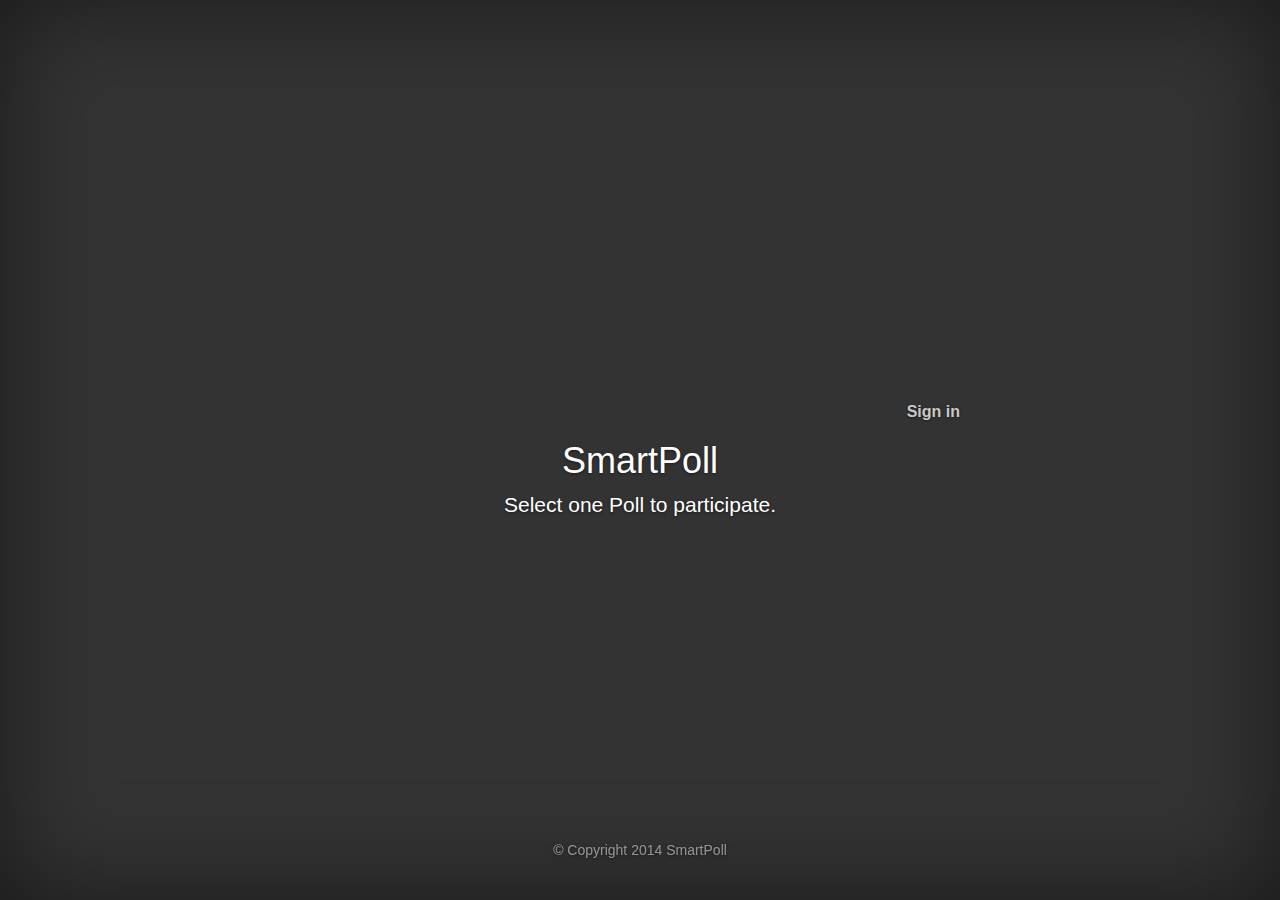
==== index.html @ fc1def2b "Update 2 Vote" ====
<!DOCTYPE html>
<html>
<head>
	<meta charset="utf-8">
	<meta http-equiv="X-UA-Compatible" content="IE=edge">
	<title></title>
	<link href="bootstrap/css/bootstrap.css" rel="stylesheet">
	<link href="css/cover.css" rel="stylesheet">

</head>
<body>

	<div class="site-wrapper">

		<div class="site-wrapper-inner">

			<div class="cover-container">

				<div class="inner">
					<ul class="nav masthead-nav">
						<li><a href="login.html">Sign in</a></li>
					</ul>
				</div>

				<div class="inner cover">
					<h1 class="cover-heading">SmartPoll</h1>
					<p class="lead">Select one Poll to participate.</p>
				</div>
      
				<div id="output">
					
				</div>

				<div class="mastfoot">
					<div class="inner">
						<p>© Copyright 2014 SmartPoll</p>
					</div>
				</div>
			</div>

		</div>

	</div>

	<script src="bootstrap/js/jquery-2.1.1.js" type="text/javascript"></script>
	<script src="js/searchQuestion.js" type="text/javascript"></script>

</body>
</html>
---- css/cover.css ----
/*
 * Globals
 */

/* Links */
a,
a:focus,
a:hover {
  color: #fff;
}

/* Custom default button */
.btn-default,
.btn-default:hover,
.btn-default:focus {
  color: #333;
  text-shadow: none; /* Prevent inheritence from `body` */
  background-color: #fff;
  border: 1px solid #fff;
}


/*
 * Base structure
 */

html,
body {
  height: 100%;
  background-color: #333;
}
body {
  color: #fff;
  text-align: center;
  text-shadow: 0 1px 3px rgba(0,0,0,.5);
  box-shadow: inset 0 0 100px rgba(0,0,0,.5);
}

/* Extra markup and styles for table-esque vertical and horizontal centering */
.site-wrapper {
  display: table;
  width: 100%;
  height: 100%; /* For at least Firefox */
  min-height: 100%;
}
.site-wrapper-inner {
  display: table-cell;
  vertical-align: top;
}
.cover-container {
  margin-right: auto;
  margin-left: auto;
}

/* Padding for spacing */
.inner {
  padding: 30px;
}

#showResult {
  display: none;
}

h3 {
  color: black;
}

/*
 * Header
 */
.masthead-brand {
  margin-top: 10px;
  margin-bottom: 10px;
}

.masthead-nav > li {
  display: inline-block;
}
.masthead-nav > li + li {
  margin-left: 20px;
}
.masthead-nav > li > a {
  padding-right: 0;
  padding-left: 0;
  font-size: 16px;
  font-weight: bold;
  color: #fff; /* IE8 proofing */
  color: rgba(255,255,255,.75);
  border-bottom: 2px solid transparent;
}
.masthead-nav > li > a:hover,
.masthead-nav > li > a:focus {
  background-color: transparent;
  border-bottom-color: rgba(255,255,255,.25);
}
.masthead-nav > .active > a,
.masthead-nav > .active > a:hover,
.masthead-nav > .active > a:focus {
  color: #fff;
  border-bottom-color: #fff;
}

@media (min-width: 768px) {
  .masthead-brand {
    float: left;
  }
  .masthead-nav {
    float: right;
  }
}


/*
 * Cover
 */

.cover {
  padding: 0 20px;
}
.cover .btn-lg {
  padding: 10px 20px;
  font-weight: bold;
}


/*
 * Footer
 */

.mastfoot {
  color: #999; /* IE8 proofing */
  color: rgba(255,255,255,.5);
}


/*
 * Affix and center
 */

@media (min-width: 768px) {
  /* Pull out the header and footer */
  .masthead {
    position: fixed;
    top: 0;
  }
  .mastfoot {
    position: fixed;
    bottom: 0;
  }
  /* Start the vertical centering */
  .site-wrapper-inner {
    vertical-align: middle;
  }
  /* Handle the widths */
  .masthead,
  .mastfoot,
  .cover-container {
    width: 100%; /* Must be percentage or pixels for horizontal alignment */
  }
}

@media (min-width: 992px) {
  .masthead,
  .mastfoot,
  .cover-container {
    width: 700px;
  }
}
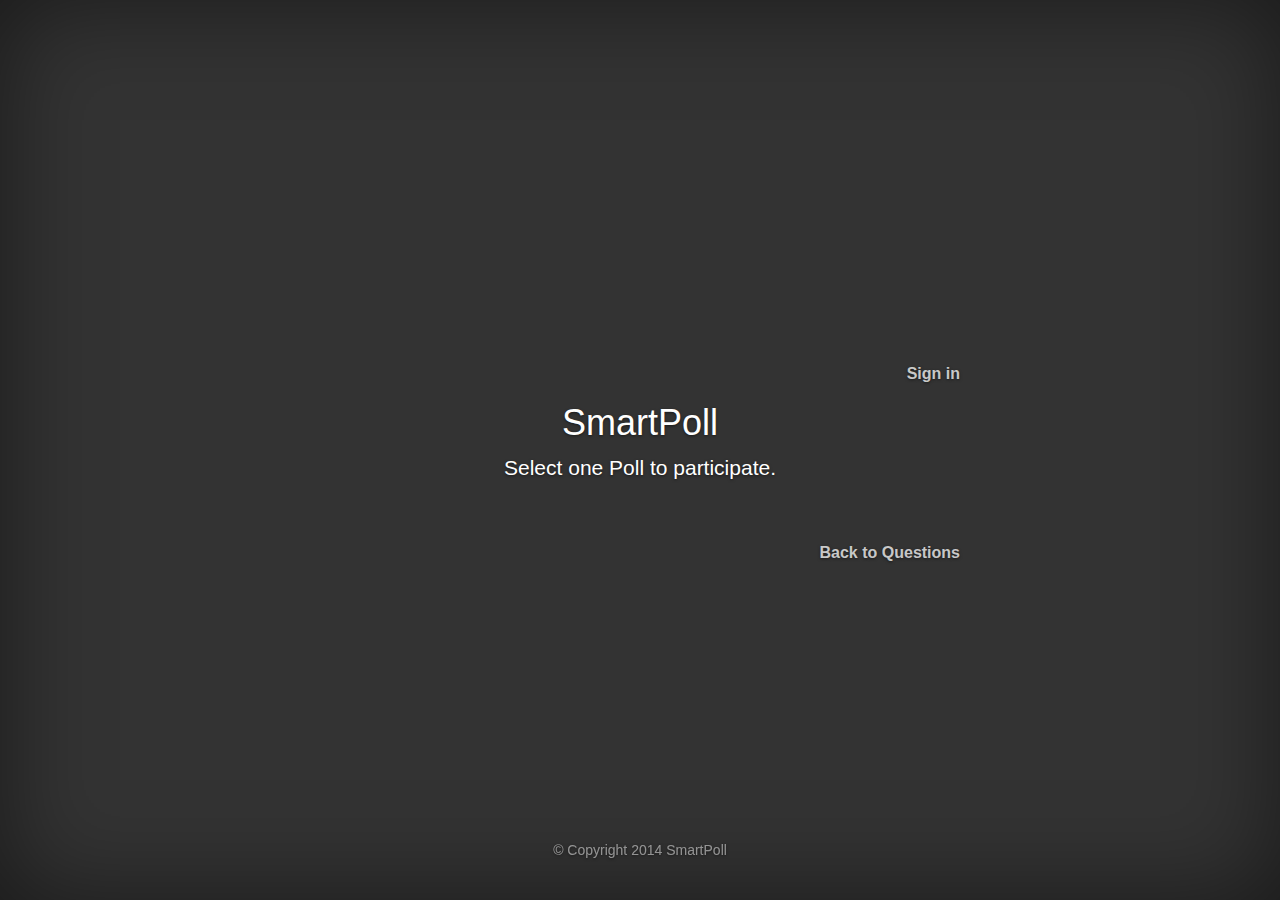
==== commit b8b74b42: "Update 3 Vote" ====
--- a/index.html
+++ b/index.html
@@ -26,9 +26,39 @@
 					<h1 class="cover-heading">SmartPoll</h1>
 					<p class="lead">Select one Poll to participate.</p>
 				</div>
-      
+
 				<div id="output">
 					
+				</div>
+
+				<div id="output_answer">
+					
+				</div>
+
+				<div class="message"></div>
+
+				
+
+				<div id="showResult">
+
+				</div>
+
+				<!-- Modal -->
+				<div class="modal fade" id="myModal" tabindex="-1" role="dialog" aria-labelledby="myModalLabel" aria-hidden="true">
+					<div class="modal-dialog">
+						<div class="modal-content">
+							<div class="modal-header">
+								<button type="button" class="close" data-dismiss="modal" aria-hidden="true">&times;</button>
+								<h3 class="modal-title" id="myModalLabel">Result</h3>
+							</div>
+							<div class="modal-body">
+								...
+							</div>
+							<div class="modal-footer">
+								<button type="button" class="btn btn-danger" data-dismiss="modal">Close</button>
+							</div>
+						</div>
+					</div>
 				</div>
 
 				<div class="mastfoot">
@@ -36,6 +66,13 @@
 						<p>© Copyright 2014 SmartPoll</p>
 					</div>
 				</div>
+
+				<div class="inner">
+					<ul class="nav masthead-nav">
+						<li><a href="index.html">Back to Questions</a></li>
+					</ul>
+				</div>
+
 			</div>
 
 		</div>
@@ -43,7 +80,11 @@
 	</div>
 
 	<script src="bootstrap/js/jquery-2.1.1.js" type="text/javascript"></script>
+	<script src="bootstrap/js/bootstrap.min.js"></script>
 	<script src="js/searchQuestion.js" type="text/javascript"></script>
+	<script src="js/searchAnswer.js" type="text/javascript"></script>
+	<script src="js/insertVote.js" type="text/javascript"></script>
+	<script src="js/showResult.js" type="text/javascript"></script>
 
 </body>
 </html>